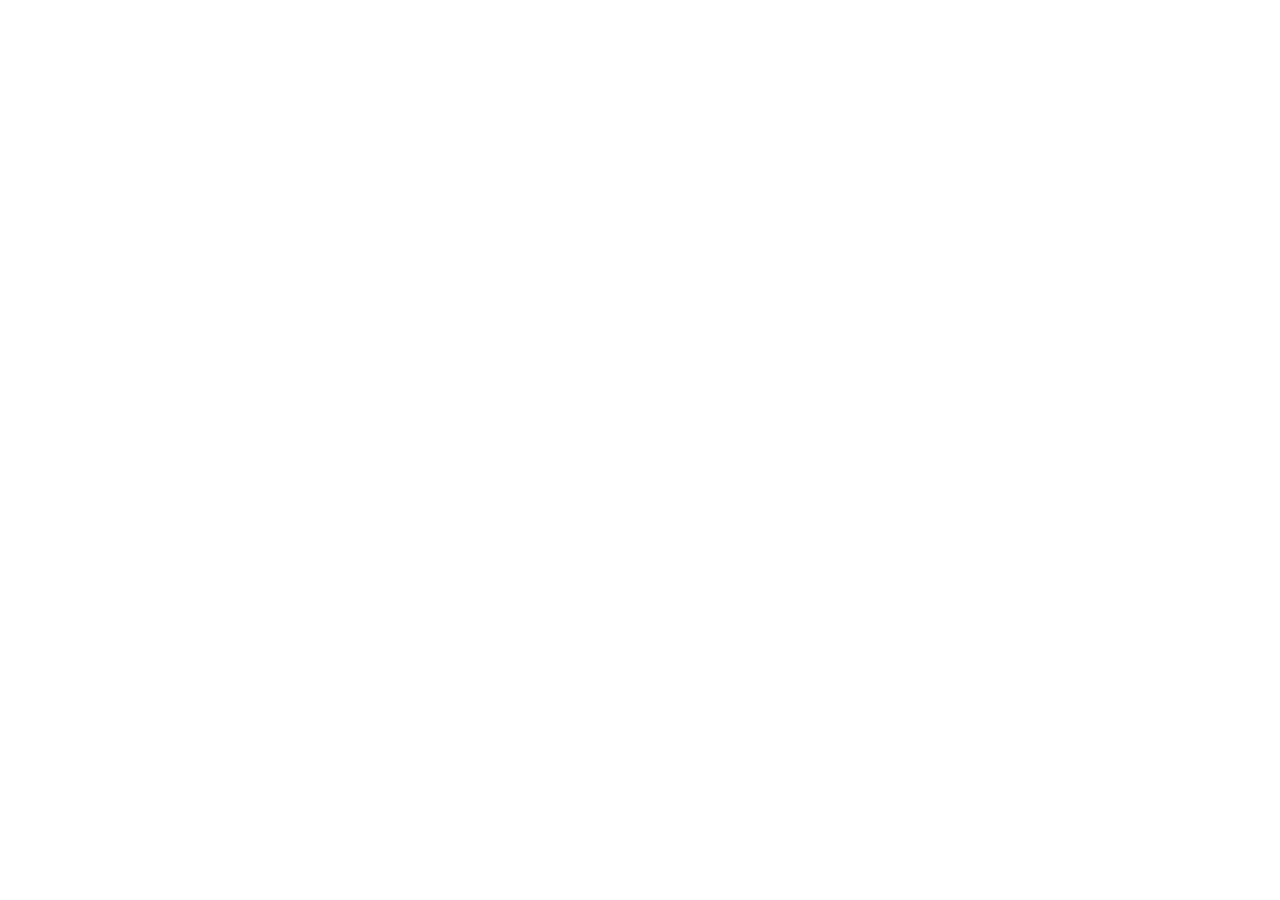
==== Bem_success_warring_info/index.html @ f2592729 "th1" ====
<!DOCTYPE html>
<html>
    <head>
        <link rel="stylesheet" href="link.css">
        <link rel="stylesheet" href="https://cdnjs.cloudflare.com/ajax/libs/font-awesome/6.0.0/css/all.min.css" integrity="sha512-9usAa10IRO0HhonpyAIVpjrylPvoDwiPUiKdWk5t3PyolY1cOd4DSE0Ga+ri4AuTroPR5aQvXU9xC6qOPnzFeg==" crossorigin="anonymous" referrerpolicy="no-referrer" />
    </head>
    <body>
        <div id="toast">
            <!-- Success -->
            <div class="toast toast--succes">
                <div class="toast__icon">
                    <i class="fa-solid fa-circle-check"></i>
                </div>
                <div class="toast__body">
                    <h3 class="toast__title">Success</h3>
                    <div class="toast__msg">Bán Laptop Công Nghệ Cao</div>
                </div>
                <div class="toast__close">
                    <i class="fa-solid fa-xmark"></i>
                </div>
            </div>
        </div>
    </body>
</html>
---- Bem_success_warring_info/link.css ----
#toast{
    position: fixed;
    top: 32px;
    right: 32px;
}
.toast{
    display: flex;
    align-items: center;
    background-color: #fff;
    border-radius: 2px;
    border-left: 8px solid;
    padding: 20px 0;
    min-width: 400px;
    max-width: 450px;
    box-shadow: 0 5px 8px rgba(0,0,0,0.08);
    margin: auto;
    animation: slideInLeft ease .3s, fadeOut linear 1s 3s forwards ;
}
@keyframes slideInLeft{
    from{
        opacity: 0;
        transform: translateX(calc(100% + 32px));
    }to{
        opacity: 1;
        transform: translateX(0);
    }
}
@keyframes fadeOut {
    to{
        opacity: 0;
    }
}
.toast--succes{
    border-color: #47d864 ;
}
.toast--succes .toast__icon{
    color: #47d864;
}
.toast--info{
    border-color:#2f86eb ;
}
.toast--info .toast__icon{
    color:#2f86eb
}
.toast--warning{
    border-color:#ffc021;
}
.toast--warning .toast__icon{
    color:#ffc021;
}
.toast--error{
    border-color:#ff623d;
}
.toast--error .toast__icon{
    color: #ff623d;
}
.toast+.toast{
    margin-top: 24px;
}
.toast__icon{
    font-size: 24px;
}
.toast__body{
    flex-grow:1;
}
.toast__title{
    font-size: 16px;
    font-weight: 600;
    color: #666;
}
.toast__msg{
    font-size: 14px;
    color: #888;
    margin-top: 4px;
    line-height: 1.5;
}
.toast__icon,
.toast__close{
    padding: 0 16px;
}
.toast__close{
    font-size: 24px;
    color: rgba(0,0,0,0.3);
    cursor: pointer;
}
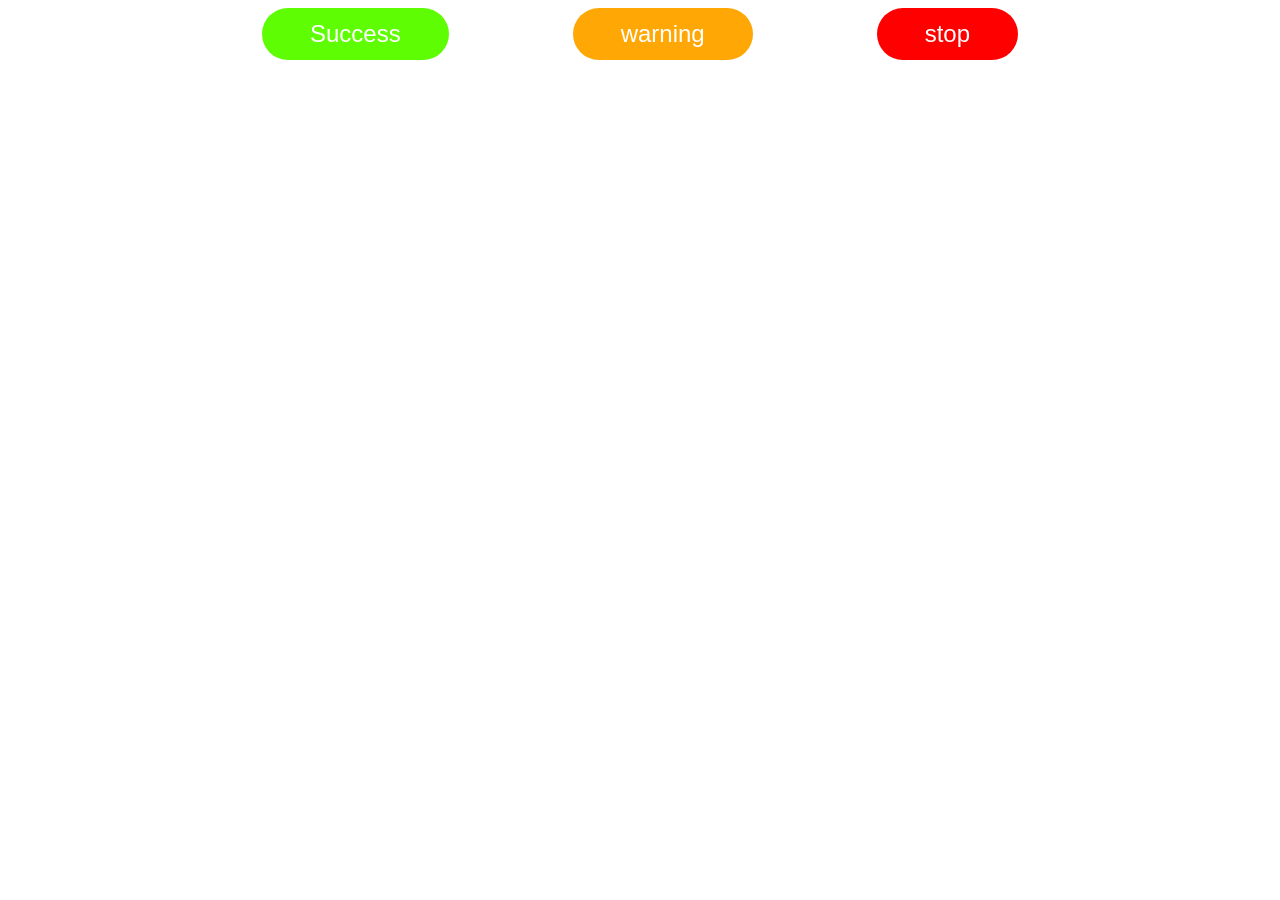
==== commit e8b0fdc3: "22-2-2022" ====
--- a/Bem_success_warring_info/index.html
+++ b/Bem_success_warring_info/index.html
@@ -6,19 +6,79 @@
     </head>
     <body>
         <div id="toast">
-            <!-- Success -->
-            <div class="toast toast--succes">
-                <div class="toast__icon">
-                    <i class="fa-solid fa-circle-check"></i>
-                </div>
-                <div class="toast__body">
-                    <h3 class="toast__title">Success</h3>
-                    <div class="toast__msg">Bán Laptop Công Nghệ Cao</div>
-                </div>
-                <div class="toast__close">
-                    <i class="fa-solid fa-xmark"></i>
-                </div>
-            </div>
         </div>
+        <div>  
+                <button onclick="showSuccessToast();" class="btn btn--success">Success</button>
+                <button onclick="showWarningsToast();" class="btn btn--warn">warning</button>
+                <button onclick="showStopToast();" class="btn btn--danger">stop</button>
+        </div>
+        <script>
+            function toast({title='',message='', type='info',duration=9000}){
+                const main = document.getElementById('toast');
+                if (main){
+                   const toast = document.createElement('div');
+                   const autoRemove=setTimeout(function(){
+                    main.removeChild(toast);
+                   },duration);
+                    toast.onclick = function(e){
+                        if(e.target.closest('.toast__close')){
+                            main.removeChild(toast);
+                            clearTimeout(autoRemove);
+                        }
+                    }
+                  
+                   const icons ={
+                    success: 'fas fa-circle-check',
+                    info: 'fas fa-info-check',
+                    warning: 'fas fa-exclamation-circle',
+                    error: 'fas fa-exclamation-circle',
+                  };
+                  const icon = icons[type];
+                   toast.classList.add('toast',`toast--${type}`);
+                   const delay = (duration/1000).toFixed(2);
+                   toast.style.animation = `animation: slideInLeft ease .3s, fadeOut linear 1s ${delay}s forwards ;`;
+                   toast.innerHTML=`
+                    <div class="toast__icon">
+                        <i class="${icon}"></i>
+                    </div>
+                    <div class="toast__body">
+                        <h3 class="toast__title">${title}</h3>
+                        <div class="toast__msg">${message}</div>
+                    </div>
+                    <div class="toast__close">
+                        <i class="fa-solid fa-xmark"></i>
+                    </div>
+                   `;
+                   main.appendChild(toast);
+    
+                }
+                
+            }
+           
+            function showSuccessToast(){
+                toast({
+                title: 'Thành Công',
+                message: "Đăng nhập thành công",
+                type: 'success',
+                duration: 3000
+            })
+            }
+            function showWarningsToast(){
+                toast({
+                title: 'Cảnh báo',
+                message: "Máy bạn đã bị viruss",
+                type: 'warning',
+                duration: 5000
+            })
+            }
+            function showStopToast(){
+                toast({
+                title: 'Thất bại',
+                message: "Thất bại là mẹ thất bại 2",
+                type: 'error',
+                duration: 5000
+            })
+            }
+        </script>
     </body>
 </html>
--- a/Bem_success_warring_info/link.css
+++ b/Bem_success_warring_info/link.css
@@ -1,7 +1,14 @@
+body{
+    display: flex;
+    justify-content: center;
+    align-items: center;
+    /*flex-direction: column;*/
+}
 #toast{
     position: fixed;
     top: 32px;
     right: 32px;
+    z-index: 99;
 }
 .toast{
     display: flex;
@@ -14,7 +21,6 @@
     max-width: 450px;
     box-shadow: 0 5px 8px rgba(0,0,0,0.08);
     margin: auto;
-    animation: slideInLeft ease .3s, fadeOut linear 1s 3s forwards ;
 }
 @keyframes slideInLeft{
     from{
@@ -30,10 +36,10 @@
         opacity: 0;
     }
 }
-.toast--succes{
+.toast--success{
     border-color: #47d864 ;
 }
-.toast--succes .toast__icon{
+.toast--success .toast__icon{
     color: #47d864;
 }
 .toast--info{
@@ -83,3 +89,34 @@
     color: rgba(0,0,0,0.3);
     cursor: pointer;
 }
+.btn{
+    display: inline-block;
+    text-decoration: none;
+    background-color: transparent;
+    border: none;
+    outline: none;
+    color: #fff;
+    font-size: 24px;
+    padding: 12px 48px;
+    border-radius: 50px;
+    cursor: pointer;
+    transition: opacity .2s ease;
+ }
+ .btn:hover{
+     opacity: 0.3;
+ }
+ .btn + .btn{
+     margin-left: 120px;
+ }
+ .btn--success{
+     background-color: rgb(95, 253, 4);
+ }
+ .btn--warn{
+     background-color: rgb(255, 167, 5);
+ }
+ .btn--danger{background-color: red;
+ }
+ .btn-disable{
+     opacity: 0.5 !important;
+     cursor: default;
+ }
